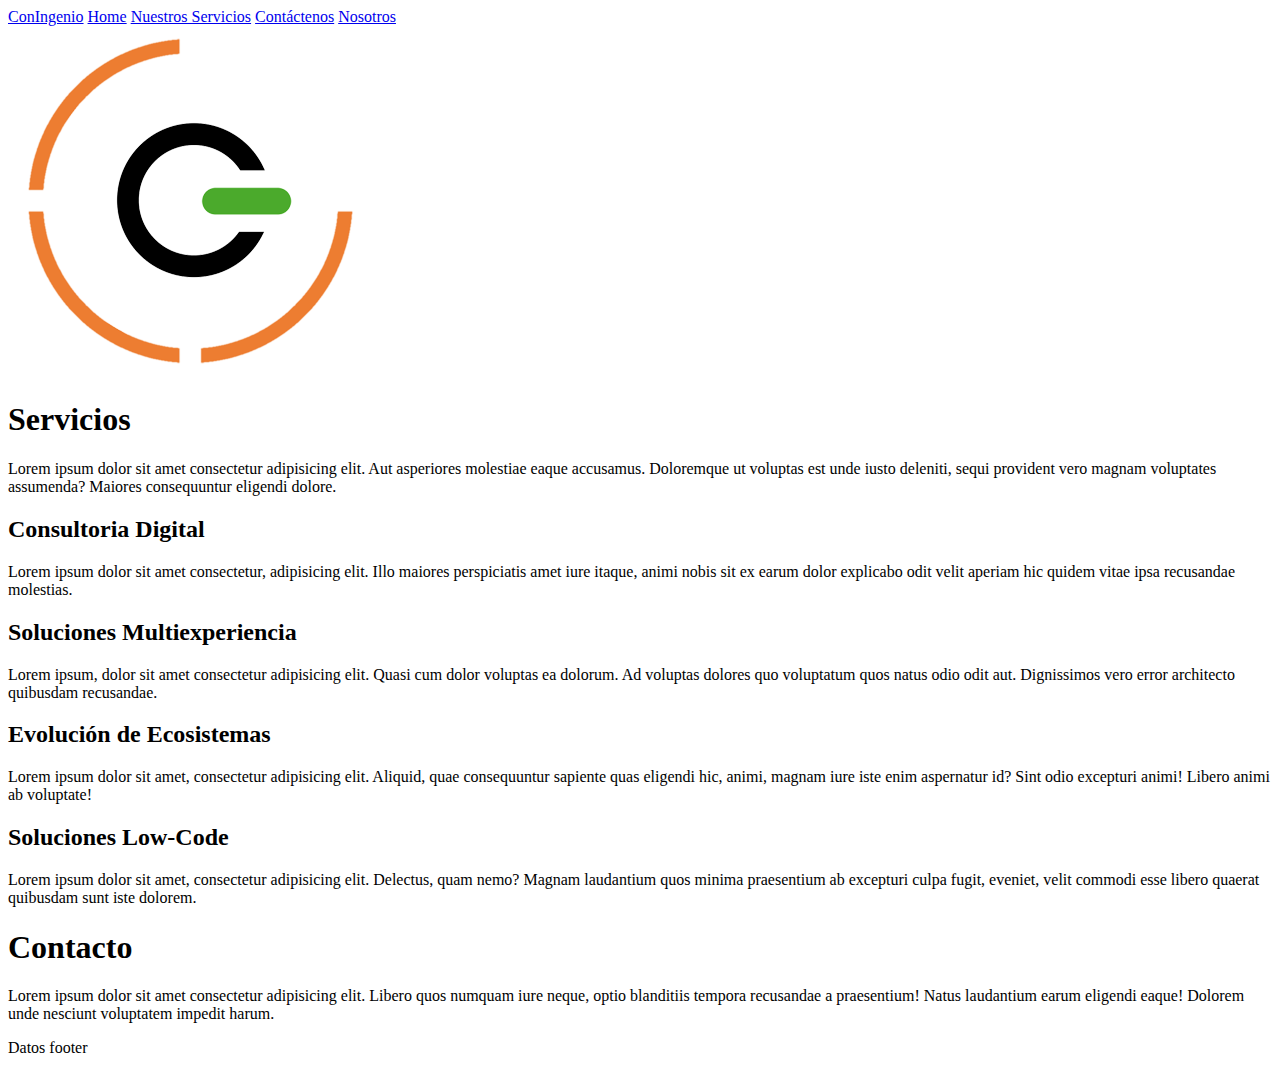
==== index.html @ a1a3eeaa "Se actualizan plantillas, realizar formato" ====
<!DOCTYPE html>
<html lang="en">
    <head>
        <meta charset="UTF-8" />
        <meta name="viewport" content="width=device-width, initial-scale=1.0" />
        <title>ConIngenio</title>
        <link rel="stylesheet" href="/src/styles/style.css" />
    </head>
    <body>
        <div class="contenedor">
            <nav class="navigation-bar">
                <a href="index.html">ConIngenio</a>
                <a href="index.html" class="active">Home</a>
                <a href="servicios.html">Nuestros Servicios</a>
                <a href="contacto.html">Contáctenos</a>
                <a href="nosotros.html">Nosotros</a>
            </nav>
            <div class="carrusel">
                <img src="/src/img/logo-grande-letras-blanco.png" alt="" />
            </div>
            <div class="relevantes">
                <h1>Servicios</h1>
                    <p>
                        Lorem ipsum dolor sit amet consectetur adipisicing elit.
                        Aut asperiores molestiae eaque accusamus. Doloremque ut
                        voluptas est unde iusto deleniti, sequi provident vero
                        magnam voluptates assumenda? Maiores consequuntur
                        eligendi dolore.
                    </p>
                <section>
                    <h2>Consultoria Digital</h2>
                    <p>
                        Lorem ipsum dolor sit amet consectetur, adipisicing
                        elit. Illo maiores perspiciatis amet iure itaque, animi
                        nobis sit ex earum dolor explicabo odit velit aperiam
                        hic quidem vitae ipsa recusandae molestias.
                    </p>
                    <h2>Soluciones Multiexperiencia</h2>
                    <p>
                        Lorem ipsum, dolor sit amet consectetur adipisicing
                        elit. Quasi cum dolor voluptas ea dolorum. Ad voluptas
                        dolores quo voluptatum quos natus odio odit aut.
                        Dignissimos vero error architecto quibusdam recusandae.
                    </p>
                    <h2>Evolución de Ecosistemas</h2>
                    <p>
                        Lorem ipsum dolor sit amet, consectetur adipisicing
                        elit. Aliquid, quae consequuntur sapiente quas eligendi
                        hic, animi, magnam iure iste enim aspernatur id? Sint
                        odio excepturi animi! Libero animi ab voluptate!
                    </p>
                    <h2>Soluciones Low-Code</h2>
                    <p>
                        Lorem ipsum dolor sit amet, consectetur adipisicing
                        elit. Delectus, quam nemo? Magnam laudantium quos minima
                        praesentium ab excepturi culpa fugit, eveniet, velit
                        commodi esse libero quaerat quibusdam sunt iste dolorem.
                    </p>
                </section>
            </div>
            <div class="info-contacto">
                <h1>Contacto</h1>
                <p>Lorem ipsum dolor sit amet consectetur adipisicing elit. Libero quos numquam iure neque, optio blanditiis tempora recusandae a praesentium! Natus laudantium earum eligendi eaque! Dolorem unde nesciunt voluptatem impedit harum.</p>
            </div>
            <footer>
                <p>Datos footer</p>
            </footer>
        </div>
    </body>
</html>
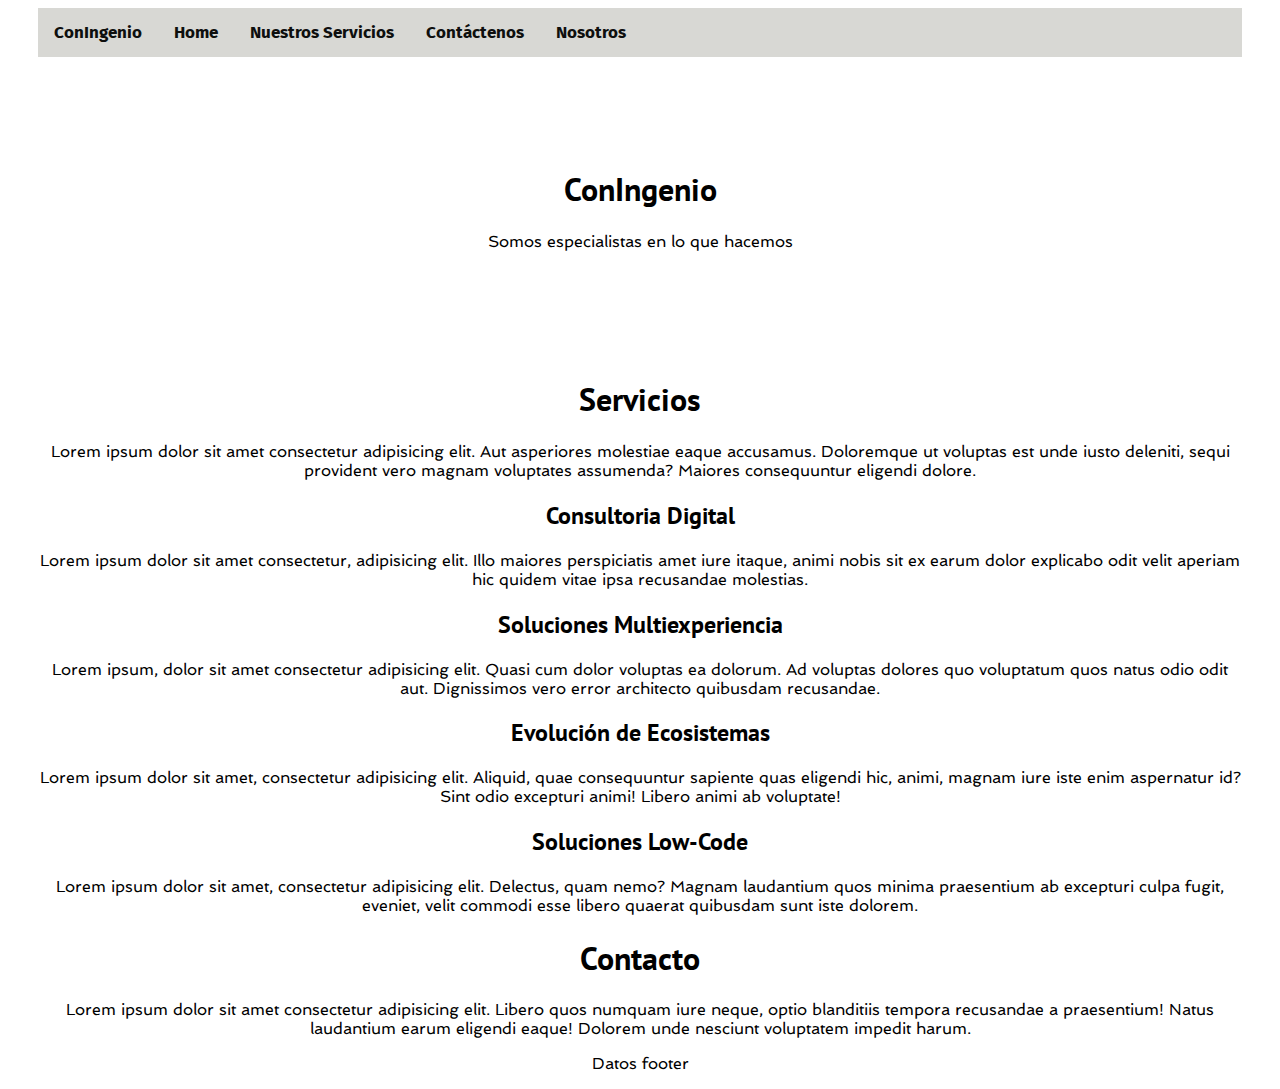
==== commit 8e7ab3fa: "Cambios en la actualización de los nombres de archivo y se avanza en la carga de imágenes y CSS  Cha" ====
--- a/index.html
+++ b/index.html
@@ -1,32 +1,46 @@
 <!DOCTYPE html>
-<html lang="en">
+<html lang="es">
     <head>
         <meta charset="UTF-8" />
         <meta name="viewport" content="width=device-width, initial-scale=1.0" />
         <title>ConIngenio</title>
+        <link
+            rel="stylesheet"
+            href="https://cdn.jsdelivr.net/npm/bootstrap-icons@1.11.3/font/bootstrap-icons.min.css"
+        />
         <link rel="stylesheet" href="/src/styles/style.css" />
+        <script src="scripts.js"></script>
     </head>
     <body>
         <div class="contenedor">
-            <nav class="navigation-bar">
+            <nav class="navigation-bar" id="myTopnav">
                 <a href="index.html">ConIngenio</a>
                 <a href="index.html" class="active">Home</a>
                 <a href="servicios.html">Nuestros Servicios</a>
                 <a href="contacto.html">Contáctenos</a>
                 <a href="nosotros.html">Nosotros</a>
+                <a
+                    href="javascript:void(0);"
+                    class="icon"
+                    onclick="myFunction()"
+                >
+                    <i class="bi bi-list"></i>
+                </a>
             </nav>
-            <div class="carrusel">
-                <img src="/src/img/logo-grande-letras-blanco.png" alt="" />
+            <div class="hero-image">
+                <div class="hero-text">
+                    <h1>ConIngenio</h1>
+                    <p>Somos especialistas en lo que hacemos</p>
+                </div>
             </div>
             <div class="relevantes">
                 <h1>Servicios</h1>
-                    <p>
-                        Lorem ipsum dolor sit amet consectetur adipisicing elit.
-                        Aut asperiores molestiae eaque accusamus. Doloremque ut
-                        voluptas est unde iusto deleniti, sequi provident vero
-                        magnam voluptates assumenda? Maiores consequuntur
-                        eligendi dolore.
-                    </p>
+                <p>
+                    Lorem ipsum dolor sit amet consectetur adipisicing elit. Aut
+                    asperiores molestiae eaque accusamus. Doloremque ut voluptas
+                    est unde iusto deleniti, sequi provident vero magnam
+                    voluptates assumenda? Maiores consequuntur eligendi dolore.
+                </p>
                 <section>
                     <h2>Consultoria Digital</h2>
                     <p>
@@ -60,7 +74,12 @@
             </div>
             <div class="info-contacto">
                 <h1>Contacto</h1>
-                <p>Lorem ipsum dolor sit amet consectetur adipisicing elit. Libero quos numquam iure neque, optio blanditiis tempora recusandae a praesentium! Natus laudantium earum eligendi eaque! Dolorem unde nesciunt voluptatem impedit harum.</p>
+                <p>
+                    Lorem ipsum dolor sit amet consectetur adipisicing elit.
+                    Libero quos numquam iure neque, optio blanditiis tempora
+                    recusandae a praesentium! Natus laudantium earum eligendi
+                    eaque! Dolorem unde nesciunt voluptatem impedit harum.
+                </p>
             </div>
             <footer>
                 <p>Datos footer</p>
--- a/src/styles/style.css
+++ b/src/styles/style.css
@@ -0,0 +1,130 @@
+/* 
+Dark Theme https://huemint.com/brand-3/#palette=0e0f0e-fafaf6-f27b35-53a62d
+*/
+
+@import url("https://fonts.googleapis.com/css2?family=Fira+Sans:ital,wght@0,100;0,200;0,300;0,400;0,500;0,600;0,700;0,800;0,900;1,100;1,200;1,300;1,400;1,500;1,600;1,700;1,800;1,900&family=PT+Sans:ital,wght@0,400;0,700;1,400;1,700&family=Spinnaker&display=swap");
+
+:root {
+    --primary-color: #53a62d;
+    --secondary-color: #f27b35;
+    --accent-color-1: #fafaf6;
+    --accent-color-2: #0e0f0e;
+    --back-color: #d8d8d4;
+    --header-font: "Fira Sans", sans-serif;
+    --title-font: "PT Sans", sans-serif;
+    --text-font: "Spinnaker", sans-serif;
+}
+
+html {
+    font-size: 62.5%;
+    box-sizing: border-box;
+    height: 100%;
+}
+
+body {
+    min-height: 100%;
+    display: flex;
+    flex-direction: column;
+    font-family: var(--text-font);
+    font-size: 1.6rem;
+    text-align: center;
+}
+*,
+*:before,
+*:after {
+    box-sizing: inherit;
+}
+.contenedor {
+    width: auto;
+    margin: 0 3rem;
+}
+
+h1,
+h2,
+h3,
+h4,
+h5,
+h6 {
+    font-family: var(--title-font);
+}
+
+img {
+    max-width: 800px;
+    max-height: 800px;
+}
+
+.navigation-bar {
+    background-color: var(--back-color);
+    overflow: hidden;
+    font-family: var(--header-font);
+    font-weight: 700;
+}
+
+.navigation-bar a {
+    float: left;
+    display: block;
+    color: var(--accent-color-2);
+    text-align: center;
+    padding: 14px 16px;
+    text-decoration: none;
+    font-size: 17px;
+}
+
+.navigation-bar a:hover {
+    background-color: #ddd;
+    color: black;
+}
+
+.navigation-bar .icon {
+    display: none;
+}
+
+/* Antiguo max-width */
+.navigation-bar a:not(:first-child) {
+    display: none;
+}
+.navigation-bar a.icon {
+    float: right;
+    display: block;
+}
+
+.navigation-bar.responsive {
+    position: relative;
+}
+.navigation-bar.responsive a.icon {
+    position: absolute;
+    right: 0;
+    top: 0;
+}
+.navigation-bar.responsive a {
+    float: none;
+    display: block;
+    text-align: left;
+}
+
+.hero-image {
+    background-image: url("/src/img/background-portada.jpg");
+    height: 300px;
+    /* Position and center the image to scale nicely on all screens */
+    background-position: center;
+    background-repeat: no-repeat;
+    background-size: cover;
+    position: relative;
+}
+
+.hero-text {
+    text-align: center;
+    position: absolute;
+    top: 50%;
+    left: 50%;
+    transform: translate(-50%, -50%);
+}
+
+@media screen and (min-width: 768px) {
+    .navigation-bar a:not(:first-child) {
+        display: block;
+    }
+    .navigation-bar a.icon {
+        display: none;
+    }
+}
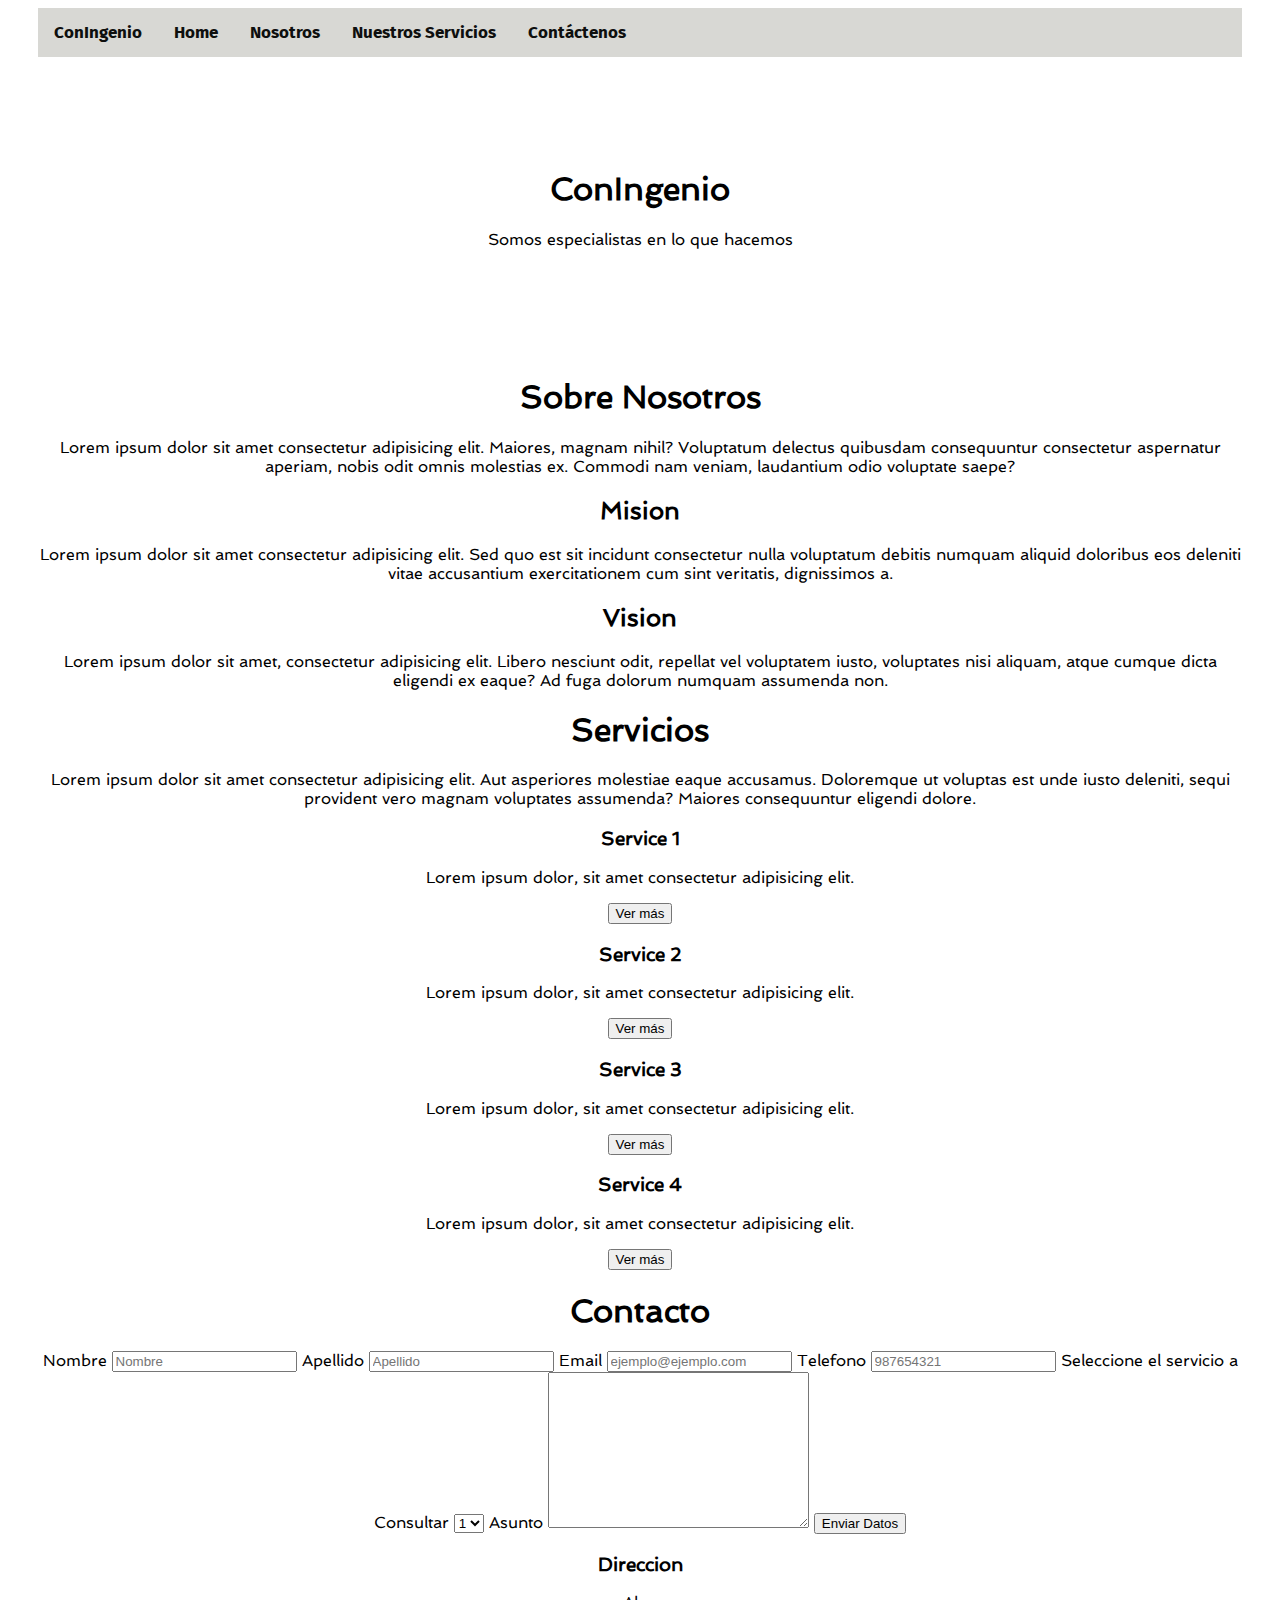
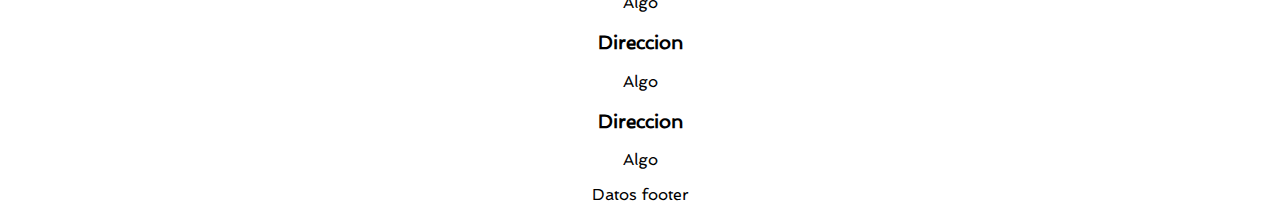
==== commit 347eebab: "Se actualizan las secciones y se eliminar página innecesarias  Changes to be committed: 	deleted:   " ====
--- a/index.html
+++ b/index.html
@@ -16,9 +16,9 @@
             <nav class="navigation-bar" id="myTopnav">
                 <a href="index.html">ConIngenio</a>
                 <a href="index.html" class="active">Home</a>
-                <a href="servicios.html">Nuestros Servicios</a>
-                <a href="contacto.html">Contáctenos</a>
-                <a href="nosotros.html">Nosotros</a>
+                <a href="#about-us">Nosotros</a>
+                <a href="#services">Nuestros Servicios</a>
+                <a href="#contact">Contáctenos</a>
                 <a
                     href="javascript:void(0);"
                     class="icon"
@@ -33,7 +33,31 @@
                     <p>Somos especialistas en lo que hacemos</p>
                 </div>
             </div>
-            <div class="relevantes">
+            <div class="about-us">
+                <h1>Sobre Nosotros</h1>
+                <p>
+                    Lorem ipsum dolor sit amet consectetur adipisicing elit.
+                    Maiores, magnam nihil? Voluptatum delectus quibusdam
+                    consequuntur consectetur aspernatur aperiam, nobis odit
+                    omnis molestias ex. Commodi nam veniam, laudantium odio
+                    voluptate saepe?
+                </p>
+                <h2>Mision</h2>
+                <p>
+                    Lorem ipsum dolor sit amet consectetur adipisicing elit. Sed
+                    quo est sit incidunt consectetur nulla voluptatum debitis
+                    numquam aliquid doloribus eos deleniti vitae accusantium
+                    exercitationem cum sint veritatis, dignissimos a.
+                </p>
+                <h2>Vision</h2>
+                <p>
+                    Lorem ipsum dolor sit amet, consectetur adipisicing elit.
+                    Libero nesciunt odit, repellat vel voluptatem iusto,
+                    voluptates nisi aliquam, atque cumque dicta eligendi ex
+                    eaque? Ad fuga dolorum numquam assumenda non.
+                </p>
+            </div>
+            <div class="services" id="services">
                 <h1>Servicios</h1>
                 <p>
                     Lorem ipsum dolor sit amet consectetur adipisicing elit. Aut
@@ -41,45 +65,106 @@
                     est unde iusto deleniti, sequi provident vero magnam
                     voluptates assumenda? Maiores consequuntur eligendi dolore.
                 </p>
-                <section>
-                    <h2>Consultoria Digital</h2>
-                    <p>
-                        Lorem ipsum dolor sit amet consectetur, adipisicing
-                        elit. Illo maiores perspiciatis amet iure itaque, animi
-                        nobis sit ex earum dolor explicabo odit velit aperiam
-                        hic quidem vitae ipsa recusandae molestias.
-                    </p>
-                    <h2>Soluciones Multiexperiencia</h2>
-                    <p>
-                        Lorem ipsum, dolor sit amet consectetur adipisicing
-                        elit. Quasi cum dolor voluptas ea dolorum. Ad voluptas
-                        dolores quo voluptatum quos natus odio odit aut.
-                        Dignissimos vero error architecto quibusdam recusandae.
-                    </p>
-                    <h2>Evolución de Ecosistemas</h2>
-                    <p>
-                        Lorem ipsum dolor sit amet, consectetur adipisicing
-                        elit. Aliquid, quae consequuntur sapiente quas eligendi
-                        hic, animi, magnam iure iste enim aspernatur id? Sint
-                        odio excepturi animi! Libero animi ab voluptate!
-                    </p>
-                    <h2>Soluciones Low-Code</h2>
-                    <p>
-                        Lorem ipsum dolor sit amet, consectetur adipisicing
-                        elit. Delectus, quam nemo? Magnam laudantium quos minima
-                        praesentium ab excepturi culpa fugit, eveniet, velit
-                        commodi esse libero quaerat quibusdam sunt iste dolorem.
-                    </p>
-                </section>
+                <div class="card-container">
+                    <div class="card">
+                        <h3>Service 1</h3>
+                        <p>
+                            Lorem ipsum dolor, sit amet consectetur adipisicing
+                            elit.
+                        </p>
+                        <button>Ver más</button>
+                    </div>
+                    <div class="card">
+                        <h3>Service 2</h3>
+                        <p>
+                            Lorem ipsum dolor, sit amet consectetur adipisicing
+                            elit.
+                        </p>
+                        <button>Ver más</button>
+                    </div>
+                    <div class="card">
+                        <h3>Service 3</h3>
+                        <p>
+                            Lorem ipsum dolor, sit amet consectetur adipisicing
+                            elit.
+                        </p>
+                        <button>Ver más</button>
+                    </div>
+                    <div class="card">
+                        <h3>Service 4</h3>
+                        <p>
+                            Lorem ipsum dolor, sit amet consectetur adipisicing
+                            elit.
+                        </p>
+                        <button>Ver más</button>
+                    </div>
+                </div>
             </div>
-            <div class="info-contacto">
+            <div class="contact" id="contact">
                 <h1>Contacto</h1>
-                <p>
-                    Lorem ipsum dolor sit amet consectetur adipisicing elit.
-                    Libero quos numquam iure neque, optio blanditiis tempora
-                    recusandae a praesentium! Natus laudantium earum eligendi
-                    eaque! Dolorem unde nesciunt voluptatem impedit harum.
-                </p>
+                <div class="formulario">
+                    <form action="">
+                        <label for="nombre">Nombre</label>
+                        <input
+                            type="text"
+                            name="nombre"
+                            id="nombre"
+                            placeholder="Nombre"
+                        />
+                        <label for="apellido">Apellido</label>
+                        <input
+                            type="text"
+                            name="apellido"
+                            id="apellido"
+                            placeholder="Apellido"
+                        />
+                        <label for="email">Email</label>
+                        <input
+                            type="email"
+                            name="email"
+                            id="email"
+                            placeholder="ejemplo@ejemplo.com"
+                        />
+                        <label for="fono">Telefono</label>
+                        <input
+                            type="tel"
+                            name="fono"
+                            id="fono"
+                            placeholder="987654321"
+                        />
+                        <label for="fservicio"
+                            >Seleccione el servicio a Consultar</label
+                        >
+                        <select name="fservicio" id="fservicio">
+                            <option value="">1</option>
+                            <option value="">2</option>
+                            <option value="">3</option>
+                            <option value="">4</option>
+                        </select>
+                        <label for="asunto">Asunto</label>
+                        <textarea
+                            name="asunto"
+                            id="asunto"
+                            cols="30"
+                            rows="10"
+                        ></textarea>
+                        <input type="submit" value="Enviar Datos" />
+                    </form>
+                </div>
+                <div class="form-card-container">
+                    <div class="card-form">
+                        <h3>Direccion</h3>
+                        <p>Algo</p>
+                    </div>
+                    <div class="card-form">
+                        <h3>Direccion</h3>
+                        <p>Algo</p>
+                    </div>
+                    <div class="card-form">
+                        <h3>Direccion</h3>
+                        <p>Algo</p>
+                    </div>
+                </div>
             </div>
             <footer>
                 <p>Datos footer</p>
--- a/src/styles/style.css
+++ b/src/styles/style.css
@@ -39,13 +39,8 @@
     margin: 0 3rem;
 }
 
-h1,
-h2,
-h3,
-h4,
-h5,
-h6 {
-    font-family: var(--title-font);
+h1, h2, h3{
+    text-align: center;
 }
 
 img {
